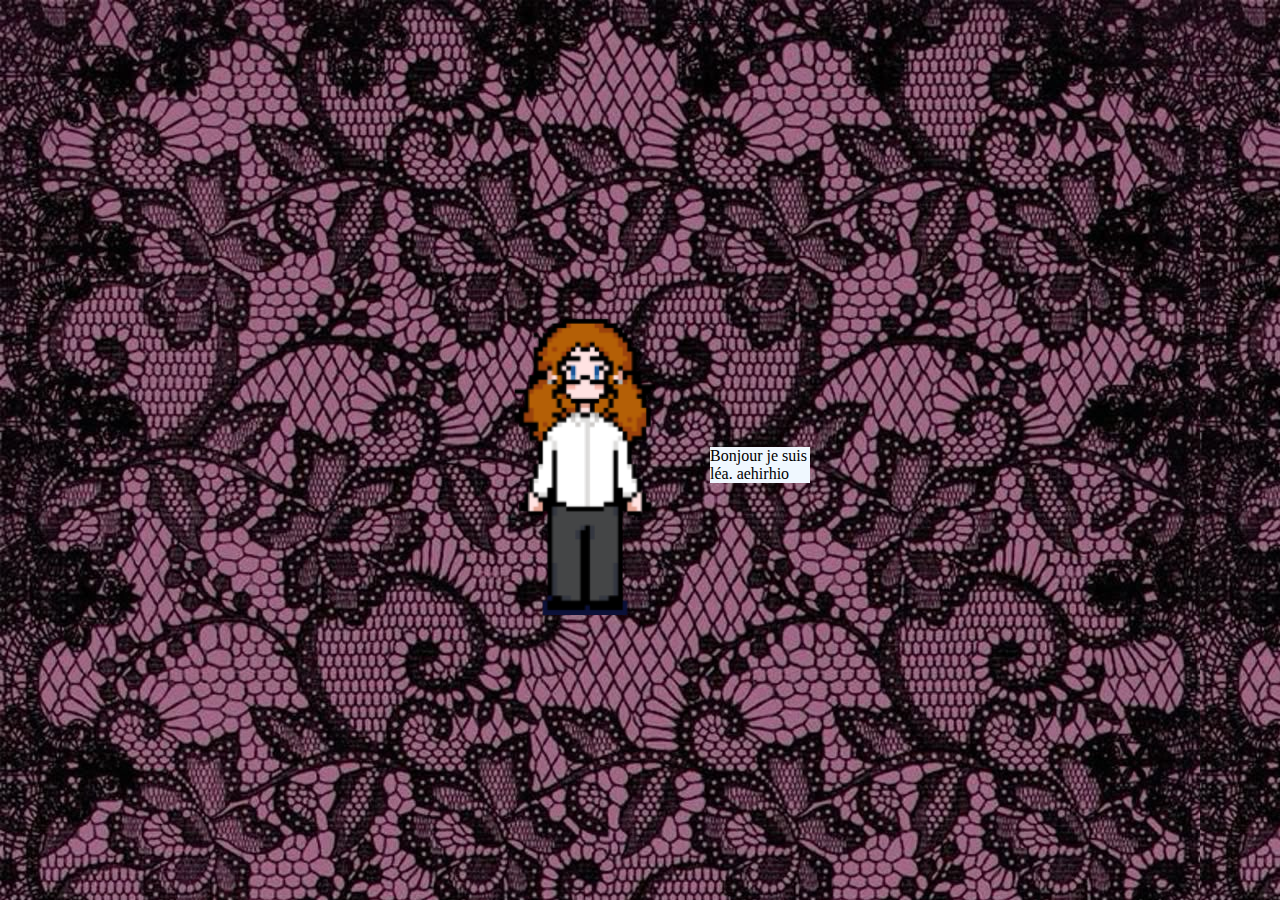
==== accueil.html @ 47e28b8d "Add files via upload" ====
<!doctype html>
<html lang="fr">

<head>
  <meta charset="utf-8">
  <title>Portfolio Léa BARON</title>
  <link rel="stylesheet" href="accueil.css">
</head>

<header>
    
</header>

<body>
    <div class="'centre">

        <div class="perso">
            <img src="lea.png" alt="Personnage">
            <p class="text">
                Bonjour je suis léa.
                aehirhio
            </p>

        </div>    
    </div>
</body>

<footer>
</footer>

</html>
---- accueil.css ----
body{
    background-image: url("dentelle.jpg");
}

body div{
    position: absolute;
    display: inline-flex;
    left: 40%;
    top: 35%;
}

.centre{
    background-color: rgb(23, 255, 255);
}

.perso{
    height: 300px;
}

.text{
    background-color: aliceblue;
    margin: auto;
    margin-left: 50px;
    width: 100px;
}
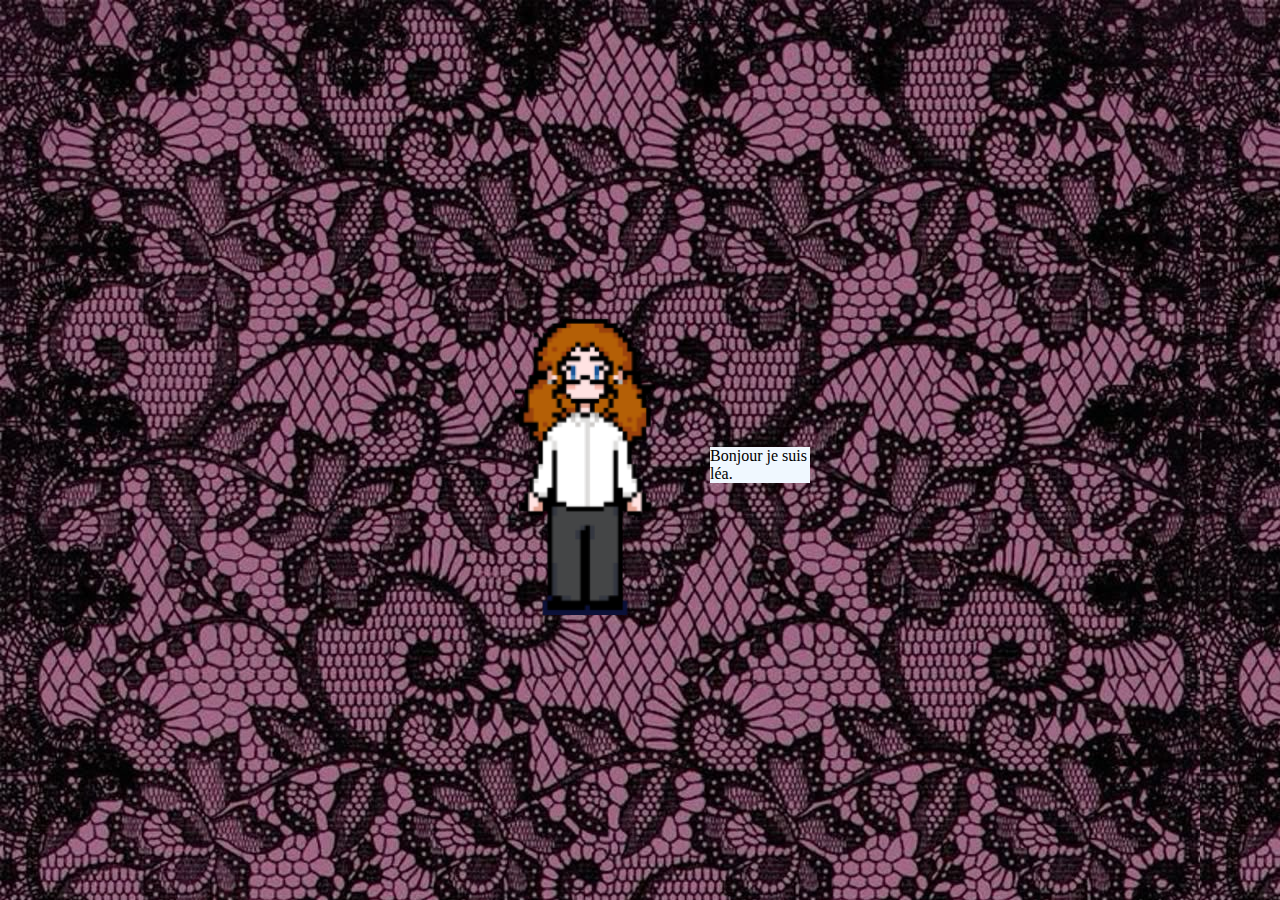
==== commit f5ce0c85: "Add files via upload" ====
--- a/accueil.html
+++ b/accueil.html
@@ -18,7 +18,6 @@
             <img src="lea.png" alt="Personnage">
             <p class="text">
                 Bonjour je suis léa.
-                aehirhio
             </p>
 
         </div>    
